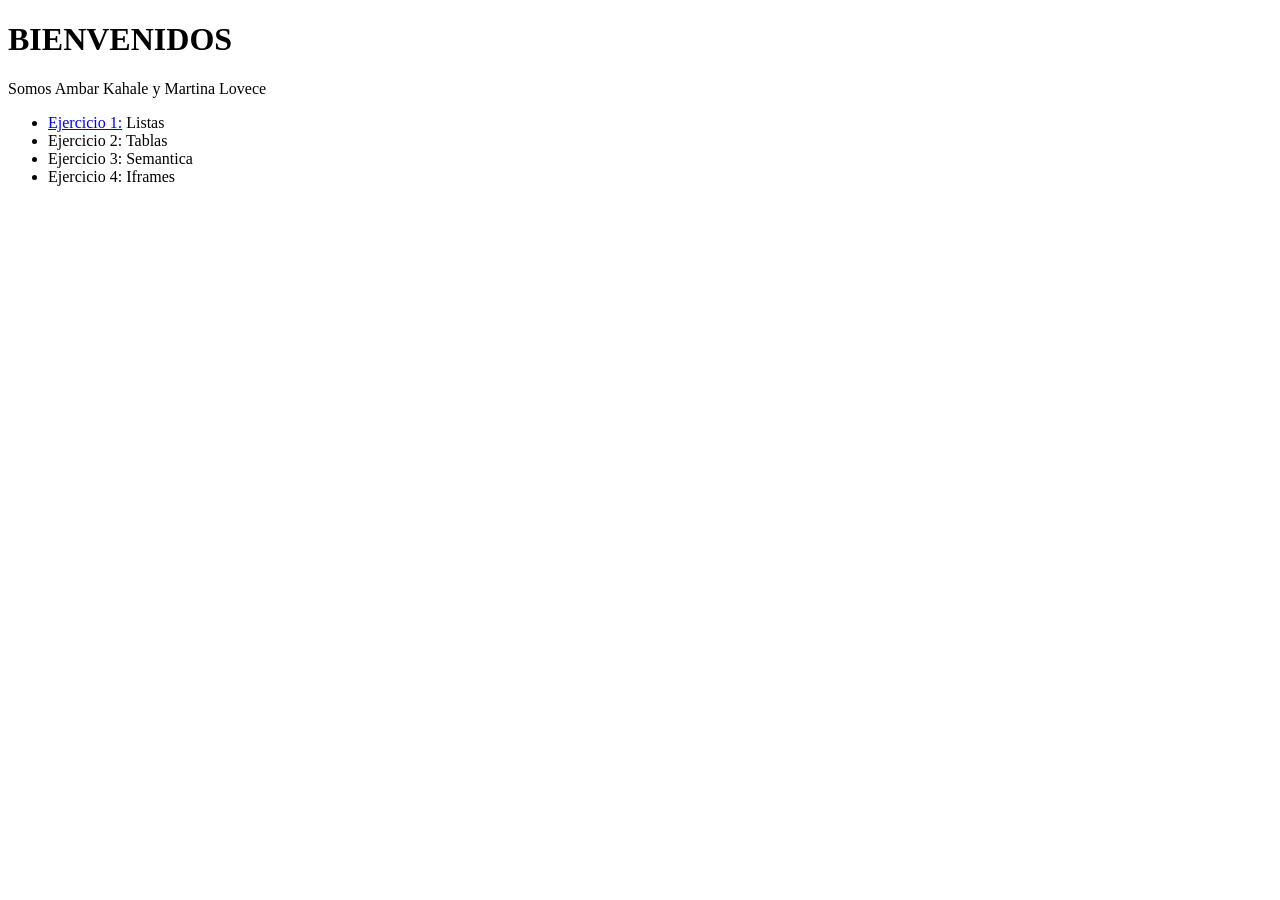
==== index.html @ 4a074023 "Add files via upload" ====
<!DOCTYPE html>
<html lang="es">
<head>
    <meta charset="UTF-8">
    <meta http-equiv="X-UA-Compatible" content="IE=edge">
    <meta name="viewport" content="width=device-width, initial-scale=1.0">
    <title>Portafolio</title>
</head>
<body>
 <h1>BIENVENIDOS</h1>
    <P>Somos Ambar Kahale y Martina Lovece</P>
        <ul>
            <li><a href="./pages/listas.html"> Ejercicio 1:</a> Listas</li>
            <li>Ejercicio 2: Tablas</li>
            <li>Ejercicio 3: Semantica</li>
            <li>Ejercicio 4: Iframes</li>
        </ul>   
</body>
</html>
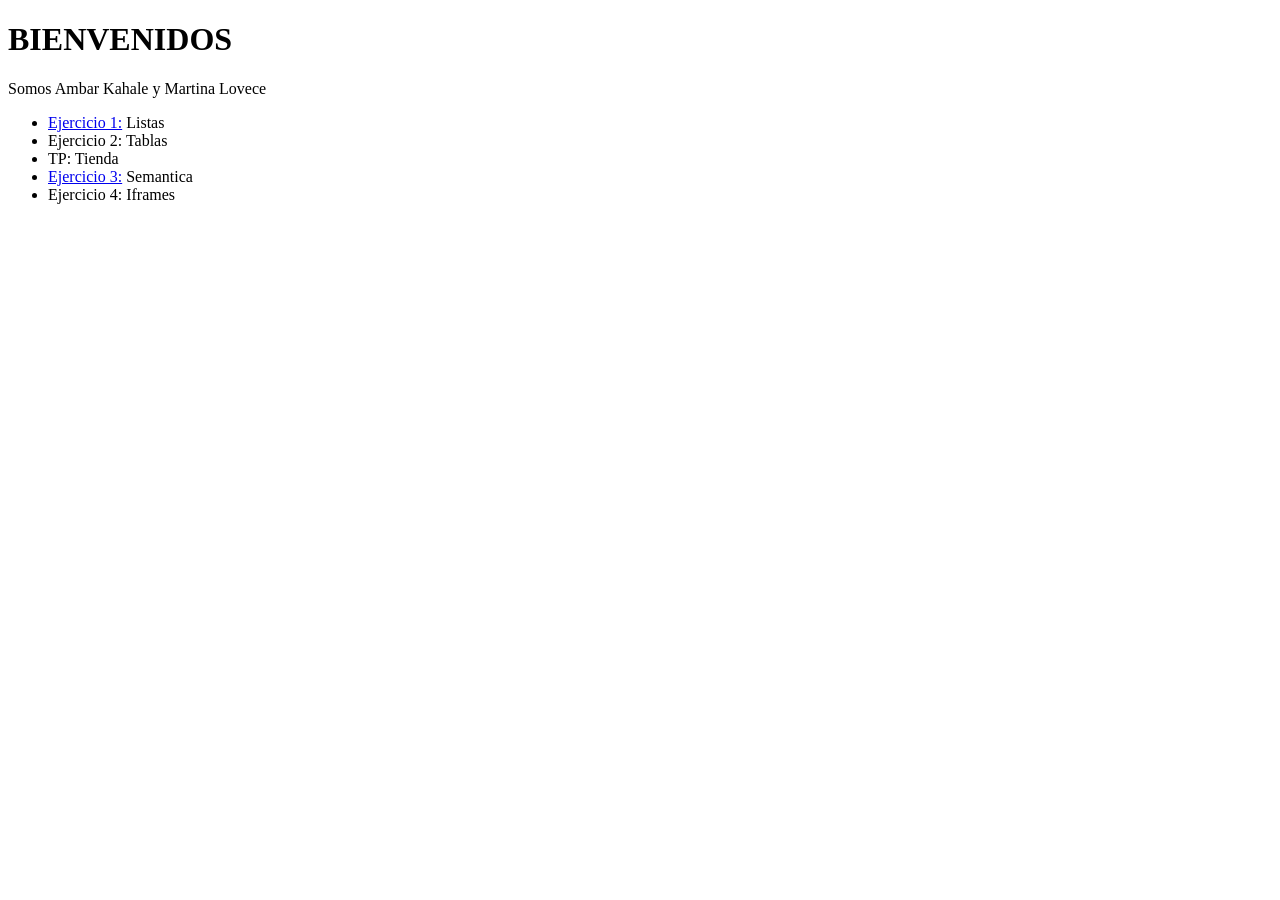
==== commit f402ecab: "Update index.html" ====
--- a/index.html
+++ b/index.html
@@ -11,9 +11,10 @@
     <P>Somos Ambar Kahale y Martina Lovece</P>
         <ul>
             <li><a href="./pages/listas.html"> Ejercicio 1:</a> Listas</li>
-            <li>Ejercicio 2: Tablas</li>
-            <li>Ejercicio 3: Semantica</li>
+            <li><a href="./pages/Tabla1.html"> </a>Ejercicio 2: Tablas</li>
+            <li><a href="./pages/tienda.html"> </a>TP: Tienda</li>
+            <li><a href="./pages/semantica.html"> Ejercicio 3:</a> Semantica</li>
             <li>Ejercicio 4: Iframes</li>
         </ul>   
 </body>
-</html>+</html>
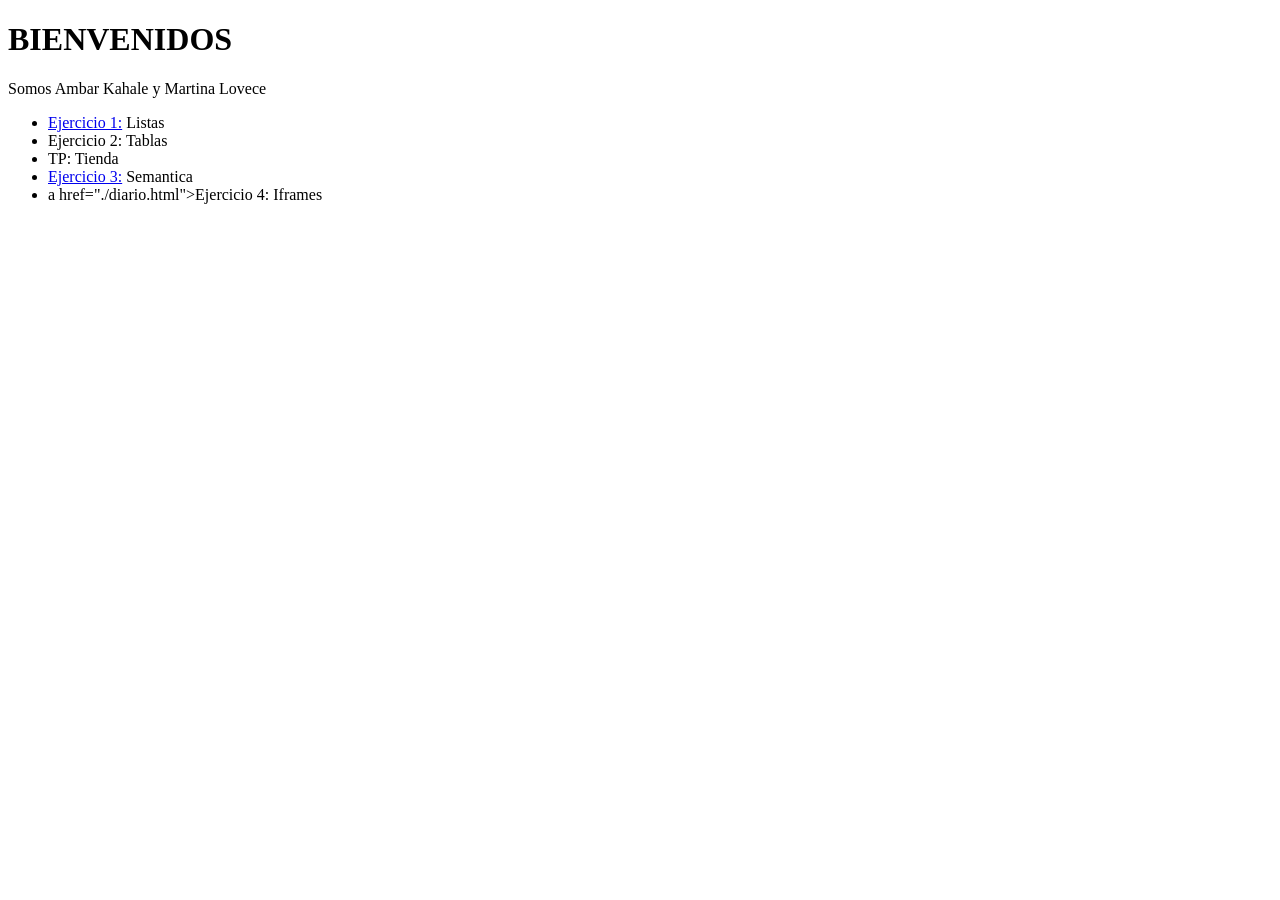
==== commit 1f6b5dc3: "Update index.html" ====
--- a/index.html
+++ b/index.html
@@ -14,7 +14,7 @@
             <li><a href="./pages/Tabla1.html"> </a>Ejercicio 2: Tablas</li>
             <li><a href="./pages/tienda.html"> </a>TP: Tienda</li>
             <li><a href="./pages/semantica.html"> Ejercicio 3:</a> Semantica</li>
-            <li>Ejercicio 4: Iframes</li>
+            <li>a href="./diario.html">Ejercicio 4: Iframes</li>
         </ul>   
 </body>
 </html>
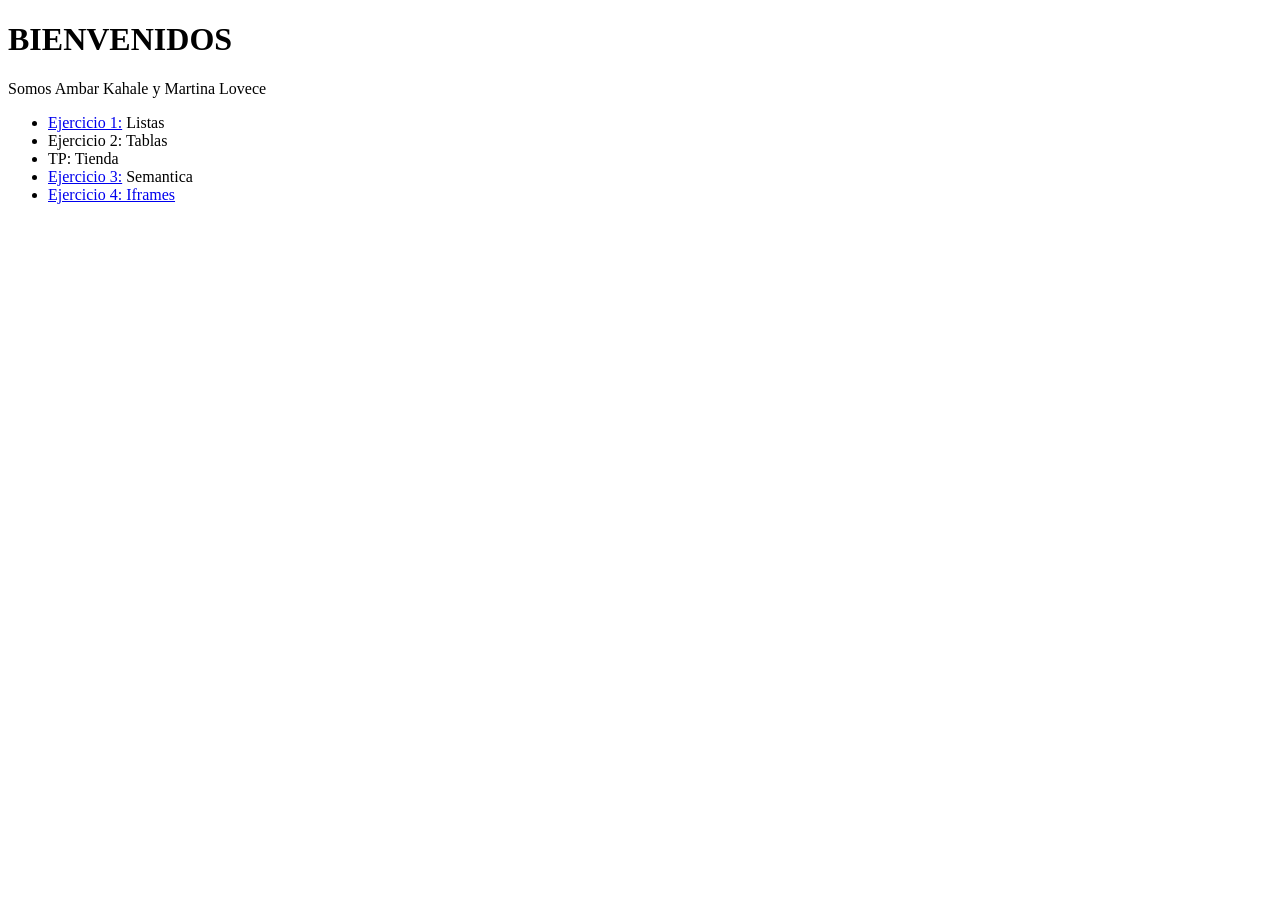
==== commit 6d9e2ec6: "Update index.html" ====
--- a/index.html
+++ b/index.html
@@ -14,7 +14,7 @@
             <li><a href="./pages/Tabla1.html"> </a>Ejercicio 2: Tablas</li>
             <li><a href="./pages/tienda.html"> </a>TP: Tienda</li>
             <li><a href="./pages/semantica.html"> Ejercicio 3:</a> Semantica</li>
-            <li>a href="./diario.html">Ejercicio 4: Iframes</li>
+            <li><a href="./diario.html">Ejercicio 4: Iframes</li>
         </ul>   
 </body>
 </html>
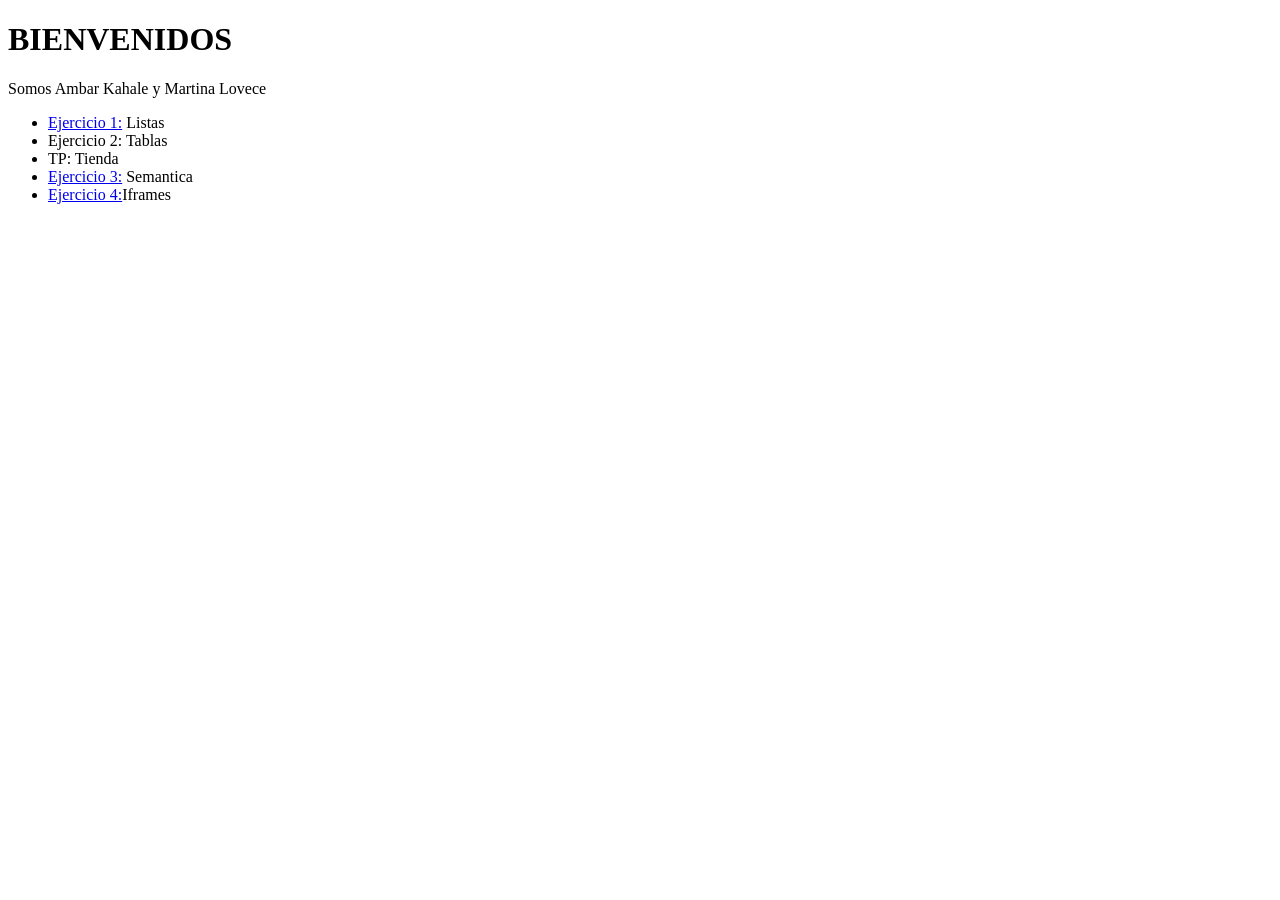
==== commit 2a7186ea: "Update index.html" ====
--- a/index.html
+++ b/index.html
@@ -14,7 +14,7 @@
             <li><a href="./pages/Tabla1.html"> </a>Ejercicio 2: Tablas</li>
             <li><a href="./pages/tienda.html"> </a>TP: Tienda</li>
             <li><a href="./pages/semantica.html"> Ejercicio 3:</a> Semantica</li>
-            <li><a href="./diario.html">Ejercicio 4: Iframes</li>
+            <li><a href="./pages/diario.html">Ejercicio 4:</a>Iframes</li>
         </ul>   
 </body>
 </html>
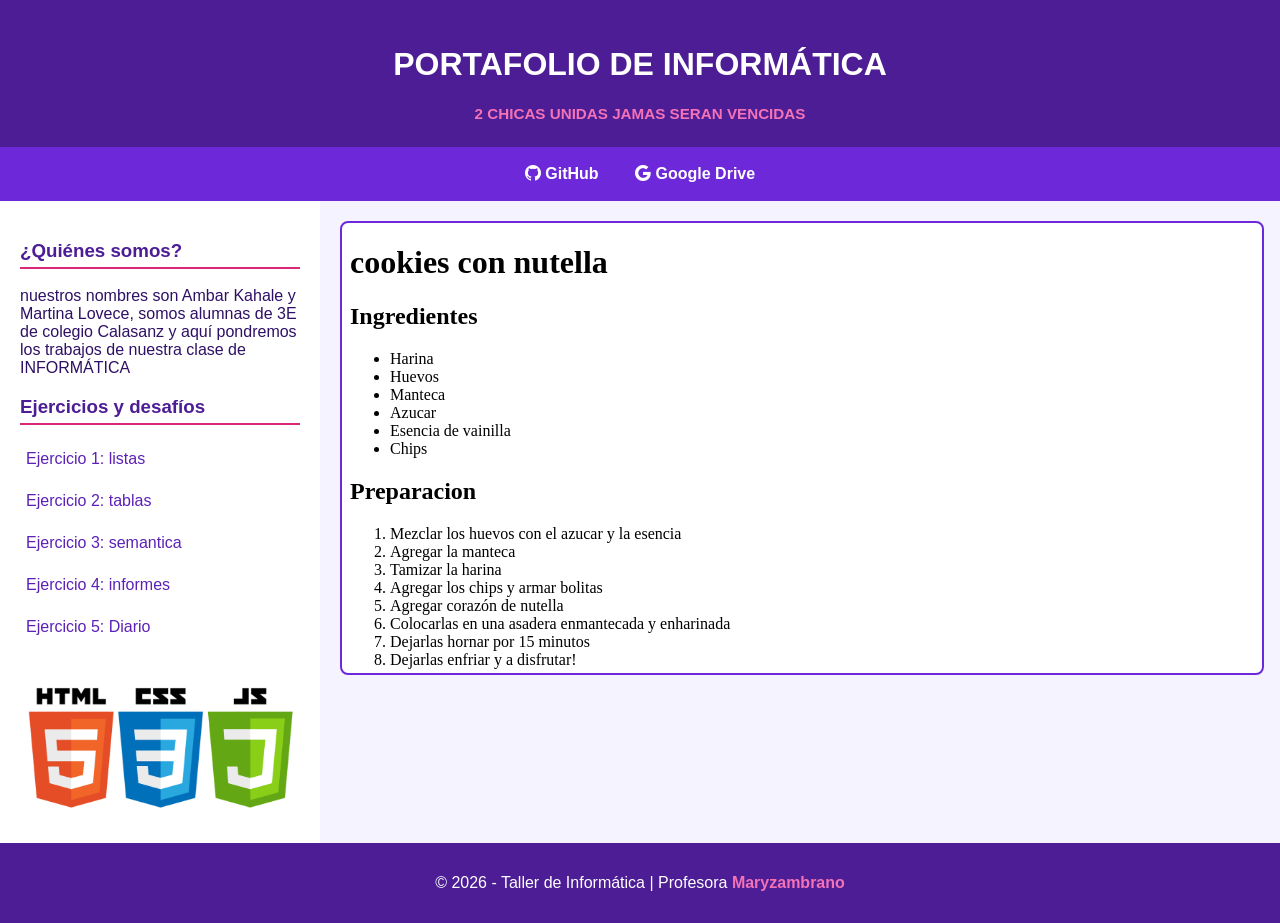
==== commit e5f2a9bc: "Add files via upload" ====
--- a/index.html
+++ b/index.html
@@ -2,19 +2,151 @@
 <html lang="es">
 <head>
     <meta charset="UTF-8">
-    <meta http-equiv="X-UA-Compatible" content="IE=edge">
     <meta name="viewport" content="width=device-width, initial-scale=1.0">
-    <title>Portafolio</title>
+    <title>Portafolio - Ambar y Martina</title>
+    <link rel="stylesheet" href="https://cdn.jsdelivr.net/npm/bootstrap-icons@1.11.3/font/bootstrap-icons.min.css">
+    <style>
+        body {
+            font-family: Arial, sans-serif;
+            background-color: #f5f3ff;
+            margin: 0;
+            padding: 0;
+            color: #2e1065;
+        }
+        header {
+            background-color: #4c1d95;
+            color: #ffffff;
+            text-align: center;
+            padding: 25px;
+        }
+        header p {
+            font-size: 0.95rem;
+            color: #f472b6;
+            font-weight: bold;
+            margin: 5px 0 0 0;
+        }
+        nav {
+            background-color: #6d28d9;
+            text-align: center;
+            padding: 10px;
+        }
+        nav a {
+            color: #ffffff;
+            text-decoration: none;
+            padding: 8px 16px;
+            display: inline-block;
+            font-weight: bold;
+        }
+        nav a:hover {
+            background-color: #db2777;
+            border-radius: 4px;
+        }
+        main {
+            display: flex;
+        }
+        aside {
+            width: 25%;
+            float: left;
+            background-color: #ffffff;
+            padding: 20px;
+            box-sizing: border-box;
+            min-height: 450px;
+        }
+        aside h3 {
+            color: #4c1d95;
+            border-bottom: 2px solid #db2777;
+            padding-bottom: 5px;
+        }
+        aside ul {
+            list-style-type: none;
+            padding: 0;
+        }
+        aside li {
+            margin: 12px 0;
+        }
+        aside a {
+            color: #5b21b6;
+            text-decoration: none;
+            display: inline-block;
+            padding: 6px;
+        }
+        aside a:hover {
+            background-color: #f3e8ff;
+            color: #db2777;
+            padding-left: 12px;
+            border-radius: 4px;
+        }
+        section {
+            width: 75%;
+            float: left;
+            padding: 20px;
+            box-sizing: border-box;
+        }
+        iframe {
+            width: 100%;
+            height: 450px;
+            border: 2px solid #6d28d9;
+            background-color: #ffffff;
+            border-radius: 8px;
+        }
+        footer {
+            background-color: #4c1d95;
+            color: #ffffff;
+            text-align: center;
+            padding: 15px;
+            clear: both;
+        }
+        footer span {
+            color: #f472b6;
+            font-weight: bold;
+        }
+        .img-tecnologia {
+            max-width: 100%;
+            height: auto;
+            margin-top: 20px;
+            border-radius: 4px;
+        }
+    </style>
 </head>
 <body>
- <h1>BIENVENIDOS</h1>
-    <P>Somos Ambar Kahale y Martina Lovece</P>
-        <ul>
-            <li><a href="./pages/listas.html"> Ejercicio 1:</a> Listas</li>
-            <li><a href="./pages/Tabla1.html"> </a>Ejercicio 2: Tablas</li>
-            <li><a href="./pages/tienda.html"> </a>TP: Tienda</li>
-            <li><a href="./pages/semantica.html"> Ejercicio 3:</a> Semantica</li>
-            <li><a href="./pages/diario.html">Ejercicio 4:</a>Iframes</li>
-        </ul>   
+
+    <header>
+        <h1>PORTAFOLIO DE INFORMÁTICA</h1>
+        <p>2 CHICAS UNIDAS JAMAS SERAN VENCIDAS</p>
+    </header>
+
+    <nav>
+        <a href="https://akahale.github.io/-informatica/"  target="_blank"><i class="bi bi-github"></i> GitHub</a>
+        <a href="https://drive.google.com/drive/folders/1ooZQokbECKkqTjWcsf8AP-tcflq7koWU" target="_blank"><i class="bi bi-google"></i> Google Drive</a>
+    </nav>
+
+    <main>
+
+        <aside>
+            <h3>¿Quiénes somos?</h3>
+            <p>nuestros nombres son Ambar Kahale y Martina Lovece, somos alumnas de 3E de colegio Calasanz y aquí pondremos los trabajos de nuestra clase de INFORMÁTICA</p>
+           
+            <h3>Ejercicios y desafíos</h3>
+            <ul>
+                <li><a href="./pages/listas.html" target="visor">Ejercicio 1: listas</a></li>
+                <li><a href="./pages/Tabla1.html" target="visor">Ejercicio 2: tablas</a></li>
+                <li><a href="./pages/tienda.html" target="visor">Ejercicio 3: semantica</a></li>
+                <li><a href="./pages/semantica.html" target="visor">Ejercicio 4: informes</a></li>
+                <li><a href="./pages/diario.html" target="visor">Ejercicio 5: Diario</a></li>
+            </ul>
+
+            <img src="../img/tecnologias.png" alt="tecnologias usadas" class="img-tecnologia">
+        </aside>
+
+        <section>
+            <iframe name="visor" src="./pages/listas.html"></iframe>
+        </section>
+
+    </main>
+
+    <footer>
+        <p>&copy; 2026 - Taller de Informática | Profesora <span>Maryzambrano</span></p>
+    </footer>
+
 </body>
-</html>
+</html>
